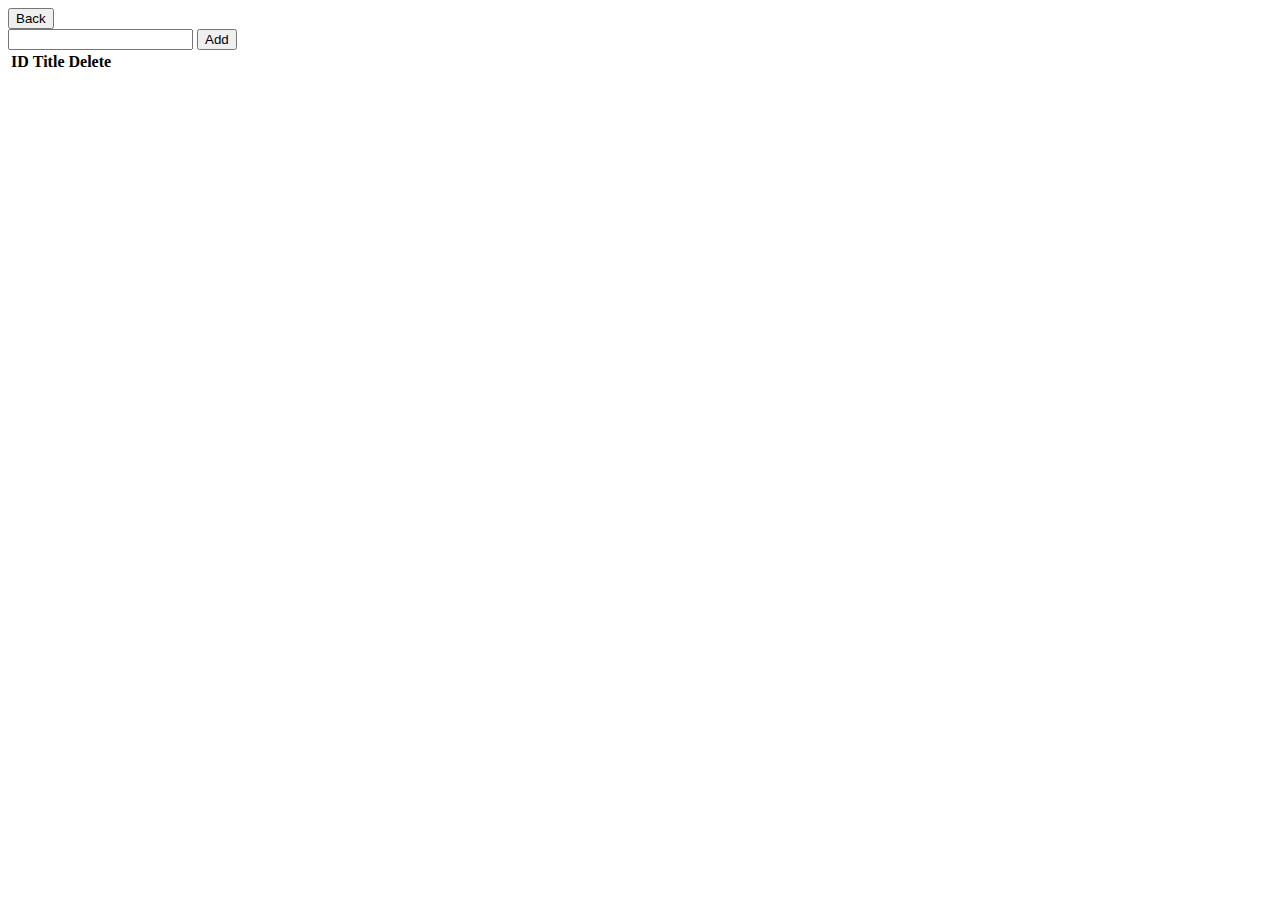
==== src/main/resources/META-INF/resources/editproject.html @ e8269542 "Added Project to FrontEnd" ====
<!DOCTYPE html>
<html lang="en">
<head>
    <meta charset="UTF-8">
    <meta http-equiv="X-UA-Compatible" content="IE=edge">
    <meta name="viewport" content="width=device-width, initial-scale=1.0">
    <script src="https://ajax.googleapis.com/ajax/libs/jquery/3.6.0/jquery.min.js"></script>
    <title>Edit Project</title>
</head>
<body>
    <button onclick="location.href = 'index.html'">Back</button>
    <form id="addProjectForm">
        <label for="projectTitle"></label>
        <input type="text" name="title" id="projectTitle">
        <input type="submit" value="Add">
    </form>
    <table>
        <thead>
            <tr>
                <th>ID</th>
                <th>Title</th>
                <th>Delete</th>
            </tr>
        </thead>
        <tbody id="projectDisplay">
            <tr>
                <td colspan="3">Loading...</td>
            </tr>
        </tbody>
    </table>
    <script src="project.js"></script>
</body>
</html>
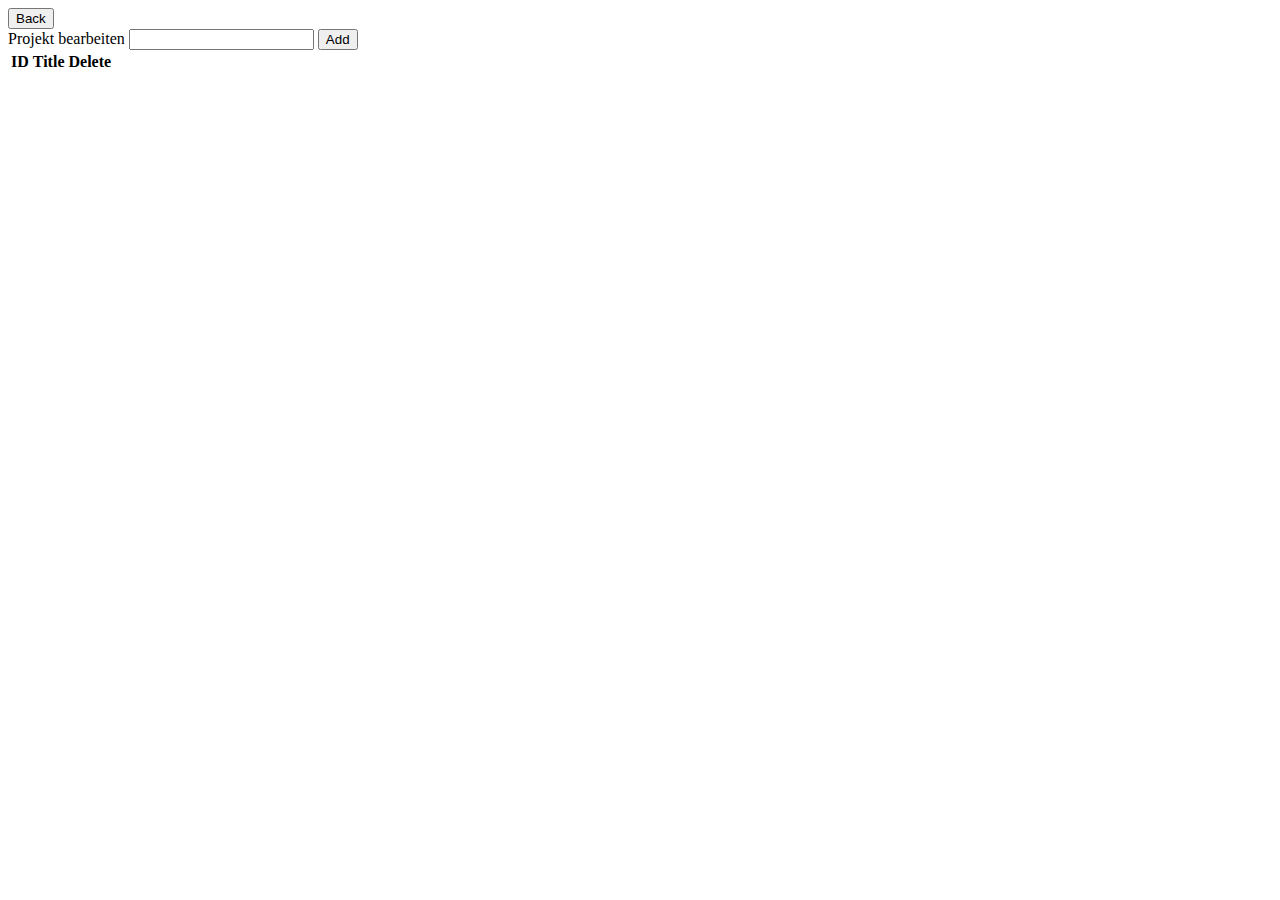
==== commit 8887990d: "Added Roles for Users back" ====
--- a/src/main/resources/META-INF/resources/editproject.html
+++ b/src/main/resources/META-INF/resources/editproject.html
@@ -10,7 +10,7 @@
 <body>
     <button onclick="location.href = 'index.html'">Back</button>
     <form id="addProjectForm">
-        <label for="projectTitle"></label>
+        <label for="projectTitle">Projekt bearbeiten</label>
         <input type="text" name="title" id="projectTitle">
         <input type="submit" value="Add">
     </form>
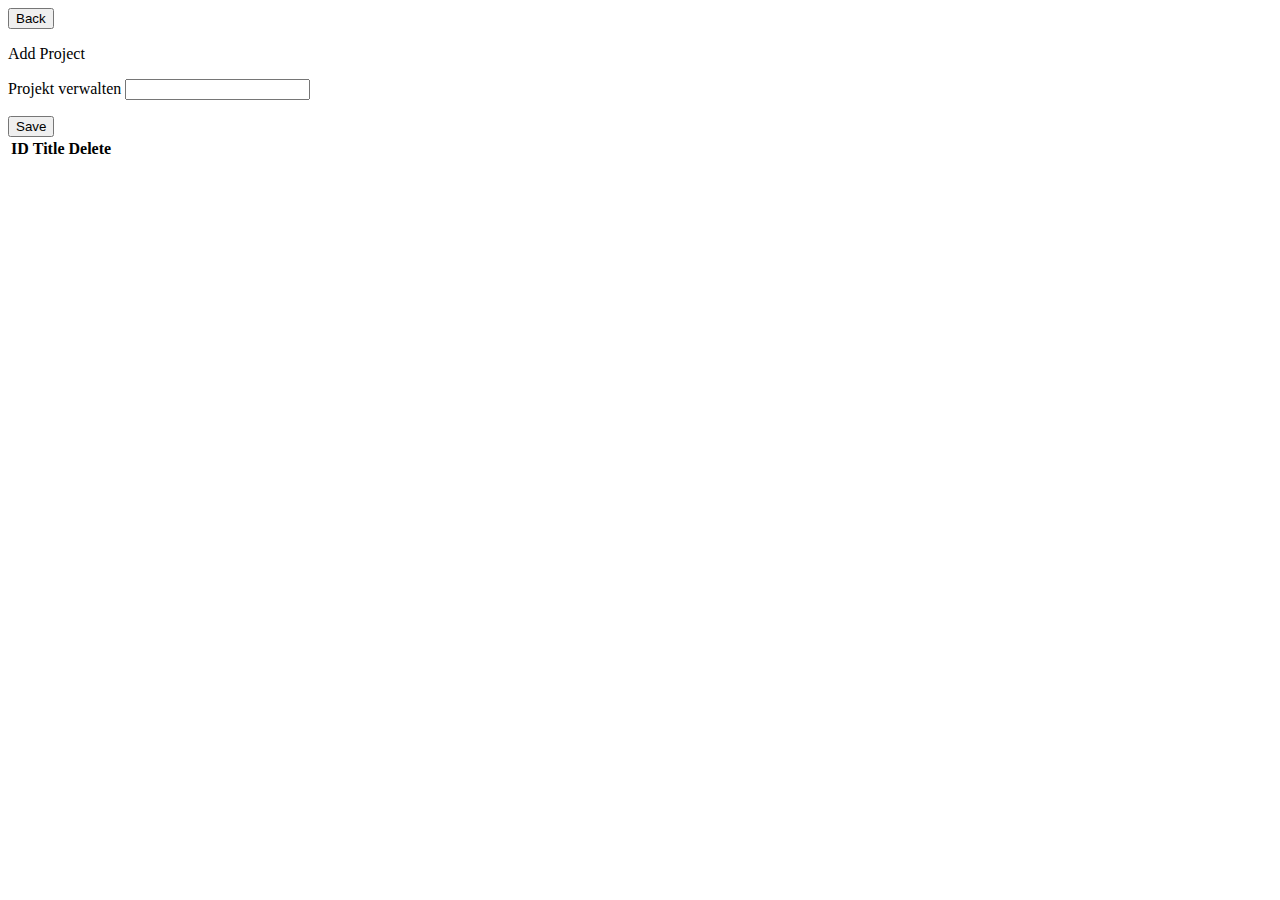
==== commit d1791e5c: "Added Update Project" ====
--- a/src/main/resources/META-INF/resources/editproject.html
+++ b/src/main/resources/META-INF/resources/editproject.html
@@ -4,15 +4,21 @@
     <meta charset="UTF-8">
     <meta http-equiv="X-UA-Compatible" content="IE=edge">
     <meta name="viewport" content="width=device-width, initial-scale=1.0">
+    <link rel="stylesheet" type="text/css" href="style.css" />
     <script src="https://ajax.googleapis.com/ajax/libs/jquery/3.6.0/jquery.min.js"></script>
+    <script src="project.js"></script>
     <title>Edit Project</title>
 </head>
 <body>
     <button onclick="location.href = 'index.html'">Back</button>
-    <form id="addProjectForm">
-        <label for="projectTitle">Projekt bearbeiten</label>
-        <input type="text" name="title" id="projectTitle">
-        <input type="submit" value="Add">
+    <form id="createProjectForm">
+        <button id="updateBack" onclick="openUpdateProjectForm(); ">Back</button>
+        <p id="formTitle"></p>
+        <input type="hidden" id="id" name="id">
+        <label for="projectTitle">Projekt verwalten</label>
+        <input type="text" name="title" id="title">
+        <p id="error" style="color:red;"></p>
+        <input type="submit" value="Save">
     </form>
     <table>
         <thead>
@@ -22,12 +28,11 @@
                 <th>Delete</th>
             </tr>
         </thead>
-        <tbody id="projectDisplay">
+        <tbody id="display">
             <tr>
                 <td colspan="3">Loading...</td>
             </tr>
         </tbody>
     </table>
-    <script src="project.js"></script>
 </body>
 </html>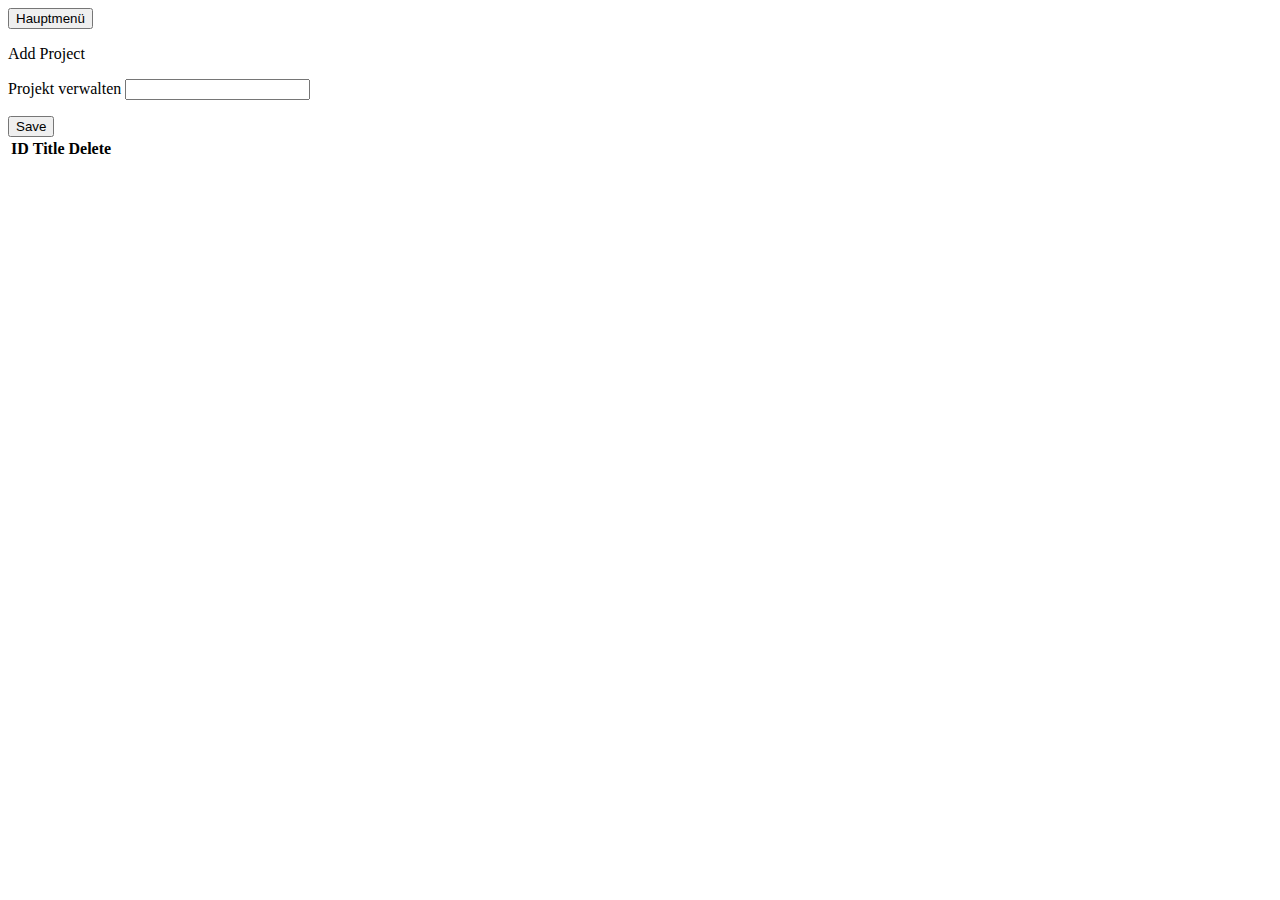
==== commit 9b9fe51c: "Added UserService and UserController" ====
--- a/src/main/resources/META-INF/resources/editproject.html
+++ b/src/main/resources/META-INF/resources/editproject.html
@@ -10,9 +10,9 @@
     <title>Edit Project</title>
 </head>
 <body>
-    <button onclick="location.href = 'index.html'">Back</button>
+    <button onclick="location.href = 'index.html'">Hauptmenü</button>
     <form id="createProjectForm">
-        <button id="updateBack" onclick="openUpdateProjectForm(); ">Back</button>
+        <button id="updateBack" onclick="openUpdateProjectForm(); ">Abbrechen</button>
         <p id="formTitle"></p>
         <input type="hidden" id="id" name="id">
         <label for="projectTitle">Projekt verwalten</label>
